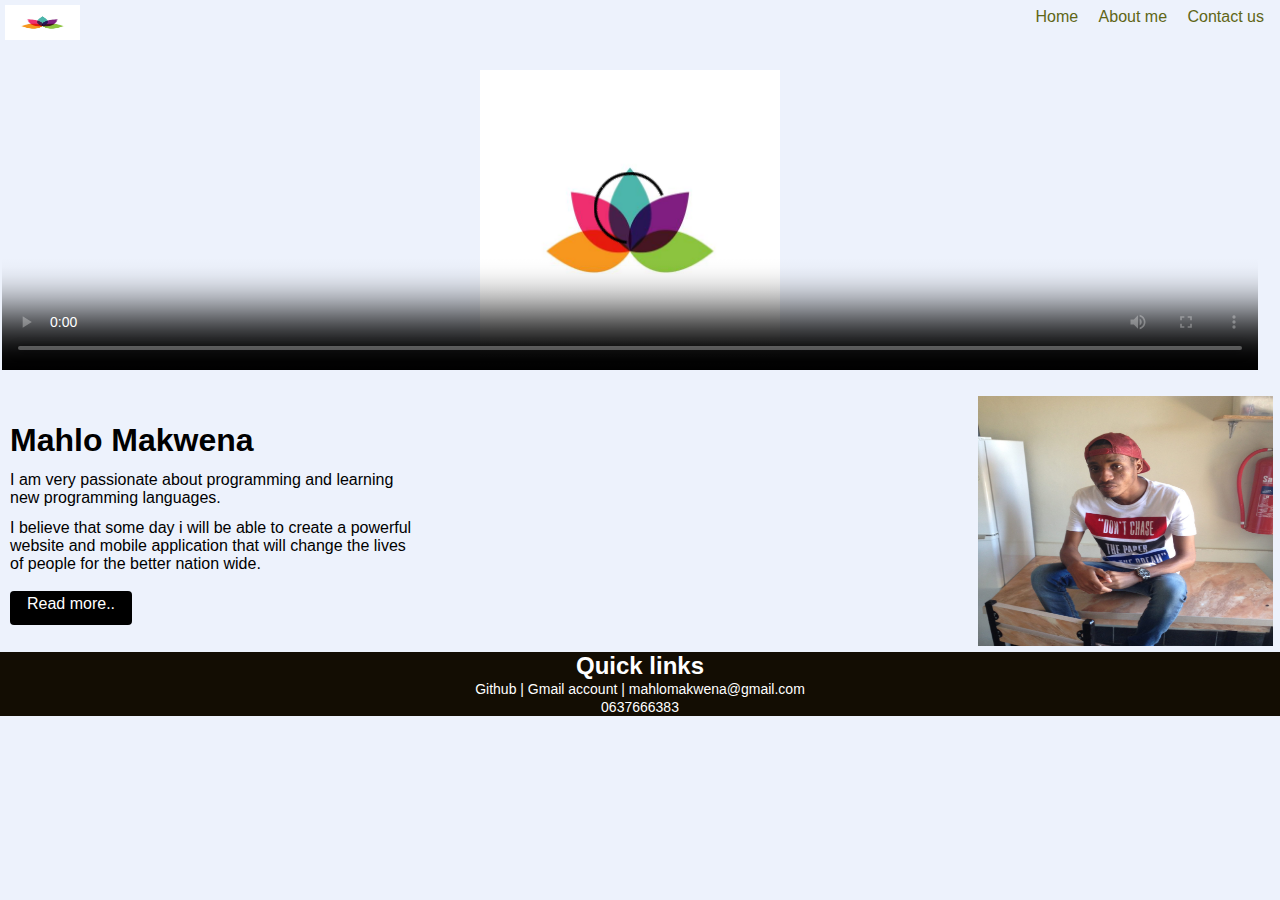
==== index.html @ 79a42d0d "My first commit" ====
<!DOCTYPE html>
<html>
 <head>
  <title>Home</title>
  <meta name="author" content="Mahlo">
  <meta charset="utf-8">
  <meta name="description" content="Introduction to css">
 <link rel="stylesheet" href="style.css">
 </head>
 <body>
    <div class="section">
    <nav>
	  <img src="./img/logo.jpg" class="logo" alt="My logo">
	  <ul>
	  <li><a href="index.html">Home</a></li>
	  <li><a href="about.html">About me</a></li>
	  <li><a href="contact.html">Contact us</a></li>
	  </ul>
	</nav>
	<table id="mainTab">
	 <tr><td colspan="2">
	 <video poster="./img/logo.jpg" controls src="./video/html_vid.mp4"><video>
	  </td></tr>
	 <tr>
	   <td>
		   <div class="bio">
			<h1>Mahlo Makwena</h1>
			<p>I am very passionate about programming and
			learning<br> new programming languages.</p>
			<p>I believe that some day i will be able to create a powerful<br> website and mobile application that will change the lives<br> of people for the better nation wide.</p>
		  <br/><a href="about.html" class="btn">Read more..</a>
		</div>
	   </td>
	   <td>
	    <img src="./img/mypic.jpg" alt="profile photo" class="profile">
	   </td>
	 </tr>
	</table>
	   	 
<footer>
	<h2>Quick links</h2>
	<ul>
		<li><a href="#">Github | Gmail account | mahlomakwena@gmail.com</a></li>
		<li><a href="#">0637666383</a></li>
	</ul>
</footer>

   </div>
 </body>
</html>
---- style.css ----
*{
margin:0;
padding:0;	
box-sizing:border-box;	
}
.section{
	width:100%;
	height:100vh;
	background:#edf2fc;
	font-family:Sans-serif;
	position:absolute;
}
.content{
	margin-left: 9%;
	margin-top: 12%;
}
.content h1{
	font-size: 45px;
	color:#444242;
}
.content span{
	color:indigo;
}
nav{
width:100%;
display:flex;
justify-content:space-between;	
text-align:right;
}
nav ul li{
	display:inline-block;
	margin-top:8px;
    margin-right:8px;

}
nav ul li a{
	text-decoration:none;
	color:#606616;
	padding-right:8px;
}
nav ul li a:hover{
	color:white;
}
.logo{
	height:40px;
	width:80px;
	padding-left:5px;
	padding-top:5px;
	cursor:pointer;
}
#mainTab{
	width:100%;
	margin-top:8px;
}
video{
	width:100%;
	height:300px;
}
.profile{
width:300px;
padding-right: 5px;
height:250px;
padding-top: 0px;
float:right;
}
.bio{
padding-left:8px;	
padding-top:5px ;

}
.bio h1{
	font-family: Arial, Helvetica, sans-serif;
	font-size: xx-large;
}
.bio p{
	text-align:left;
	padding-top: 12px;
	font-family: Arial, Helvetica, sans-serif;
}
.bio a{
	text-decoration: none;
	padding-top: 2px;
}
/*button for loading more information about my bio*/
.btn{
border:2px solid transparent;
background:black;
color:white;
display: inline-block;
border-radius: 4px;
text-decoration: none;
padding:10px 15px;
transition:all 0.4s ease;
}
.btn:hover{
	background:transparent;
	color:tomato;
	border:2px solid gray;
}
.img-content{
	width:45%;
	height:80%;
	position: absolute;
	bottom:0;
	right:100px;
}
.img-content img{
	height:100%;
	position:absolute;
	left:68%;
	bottom:0;
	transform: translateX(-50%);
	transition:bottom 1s, left 1s;
}
.img-content .mainImg{
	border-radius: 50%;
	height:200px;
	width:200px;
}
.img-content .bgImg{
	height:380px;
	width:380px;
	border-radius: 50%;	
}
.img-content:hover .bgImg{
	bottom:40px;
}
.img-content:hover .mainImg{
	left:34%;
}
.edu-bg{
	padding-top: 50px;
	
}
.container{
	width:80%;
	margin:50px auto;
}
.contact-bar{
	background: rgb(222, 223, 231);
	display:flex;
}
.content-left{
	flex-basis:60%;
	padding:40px 60px;
}
.content-right{
	flex-basis:40%;
	padding:40px;
	background:#444242;
	color:white;
}
.input-row{
	justify-content:space-between;
	margin-bottom:20px;
}
.input-row .input-group{
	flex-basis:45%;
}
input{
	width:100%;
	border:none;
	border-bottom:1px solid gray;
	outline: none;
	padding-bottom: 5px;
}
textarea{
	width:100%;
	border:1px solid gray;
	outline:none;
	padding:12px;
	
}
tr td:first-child{
	padding-right: 20px;
}
tr td{
	padding-top: 20px;
}

footer{
	color:white;
	text-align: center;
	margin-top: 4px;
	background-color: rgb(19, 13, 3);
}
footer h2{
	cursor:pointer;
}
footer ul li a{
	text-decoration: none;
	color:white;
    font-family: Arial, Helvetica, sans-serif;
    font-size:14px;
}
footer ul li a:hover{
	color:darkred;
}
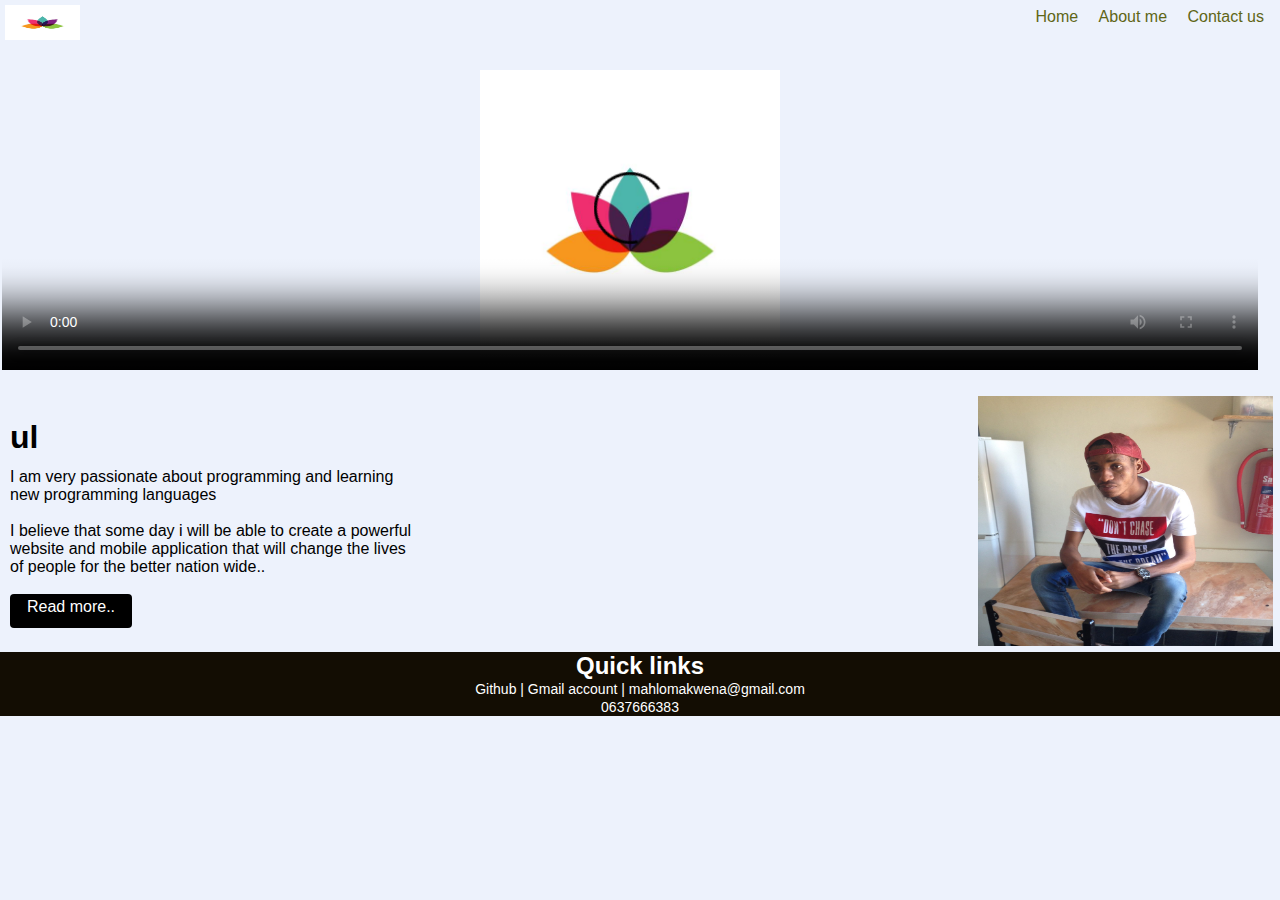
==== commit c7522a37: "Recent chnges" ====
--- a/index.html
+++ b/index.html
@@ -24,10 +24,8 @@
 	 <tr>
 	   <td>
 		   <div class="bio">
-			<h1>Mahlo Makwena</h1>
-			<p>I am very passionate about programming and
-			learning<br> new programming languages.</p>
-			<p>I believe that some day i will be able to create a powerful<br> website and mobile application that will change the lives<br> of people for the better nation wide.</p>
+			<h1 id="hid"></h1>
+			<p id="pid"></p>
 		  <br/><a href="about.html" class="btn">Read more..</a>
 		</div>
 	   </td>
@@ -46,5 +44,9 @@
 </footer>
 
    </div>
+ <script src="./script.js">  
+	   //document.getElementById("pid").innerHTML="JJJJJ";
+	 
+   </script>
  </body>
 </html>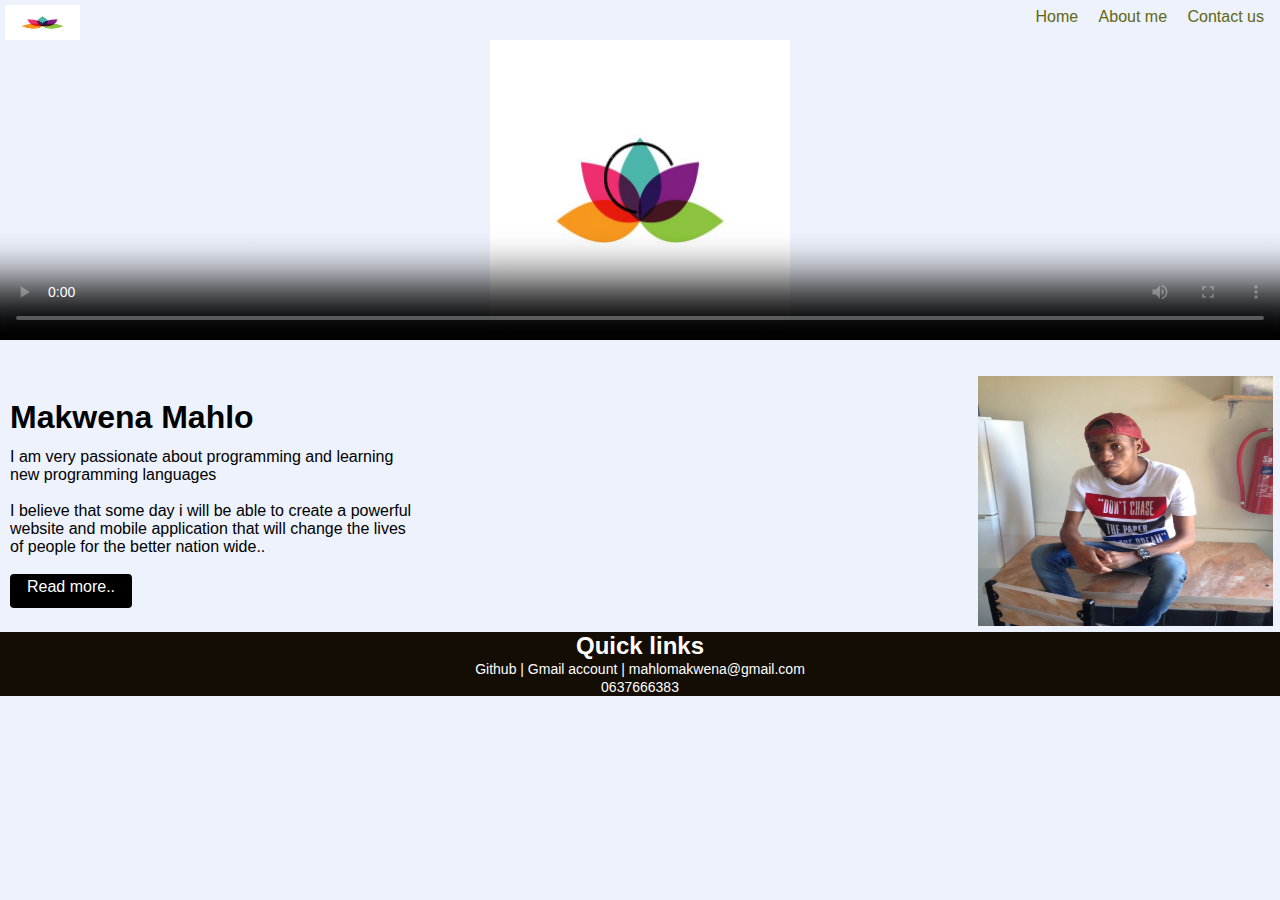
==== commit d6a22a54: "My final submission" ====
--- a/index.html
+++ b/index.html
@@ -4,7 +4,7 @@
   <title>Home</title>
   <meta name="author" content="Mahlo">
   <meta charset="utf-8">
-  <meta name="description" content="Introduction to css">
+  <meta name="description" content="Introduction to javascript">
  <link rel="stylesheet" href="style.css">
  </head>
  <body>
@@ -18,9 +18,9 @@
 	  </ul>
 	</nav>
 	<table id="mainTab">
-	 <tr><td colspan="2">
+	 <tr>
 	 <video poster="./img/logo.jpg" controls src="./video/html_vid.mp4"><video>
-	  </td></tr>
+	  </tr>
 	 <tr>
 	   <td>
 		   <div class="bio">
